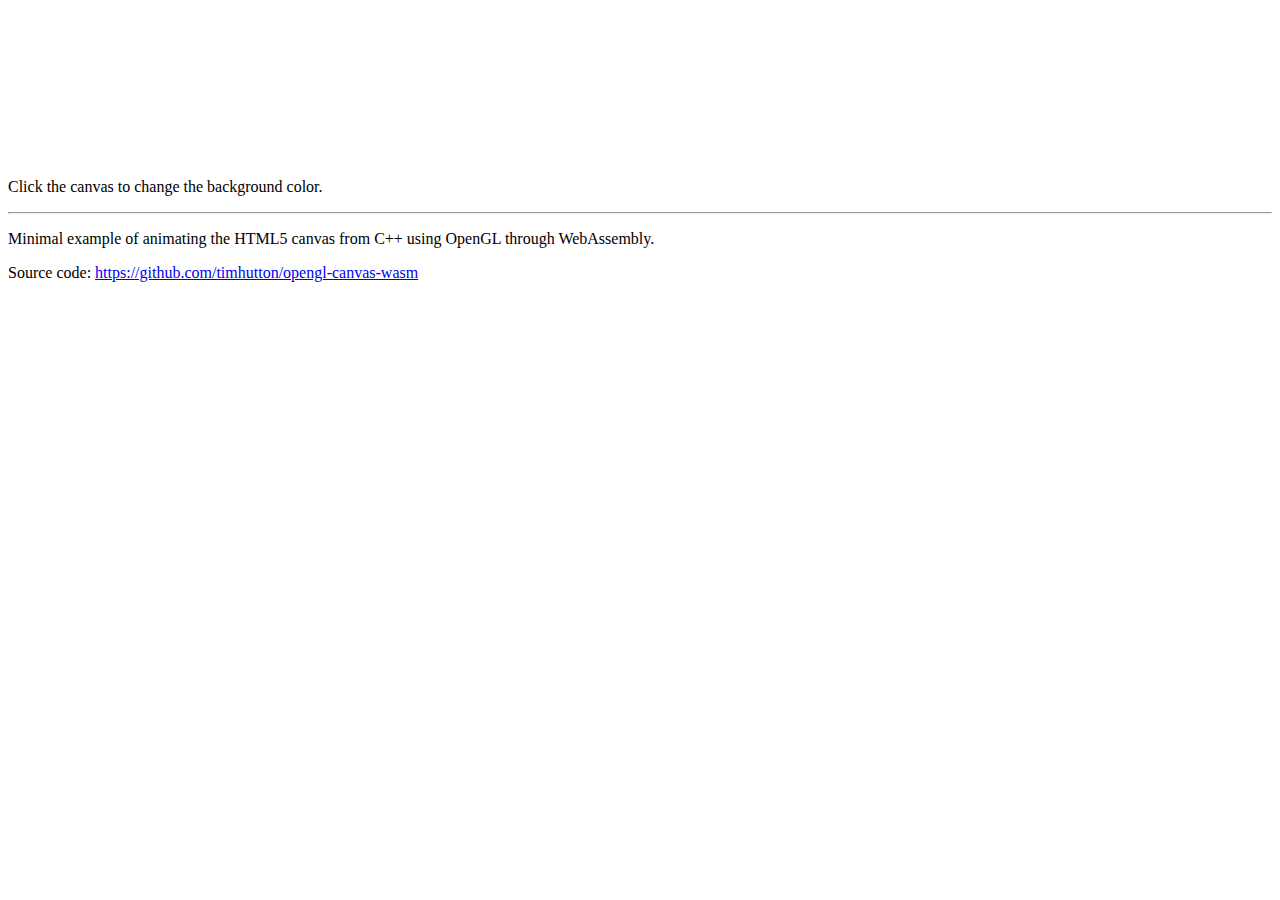
==== webassembly/index.html @ 591237e3 "WebAssembly Test" ====
<!DOCTYPE html>
<html>

<head>
    <meta charset="utf-8">
    <meta http-equiv="Content-Type" content="text/html; charset=utf-8">
</head>

<body>

    <!-- Create the canvas that the C++ code will draw into -->
    <canvas id="canvas" oncontextmenu="event.preventDefault()"></canvas>

    <!-- Allow the C++ to access the canvas element --> 
    <script type='text/javascript'>
        var canv = document.getElementById('canvas');
        var Module = {
            canvas: canv
        };
    </script>
    
    <!-- Call the javascript glue code (index.js) as generated by Emscripten -->
    <script src="index.js"></script>
    
    <!-- Allow the javascript to call C++ functions -->
    <script type='text/javascript'>
        canv.addEventListener('click',    _toggle_background_color, false);
        canv.addEventListener('touchend', _toggle_background_color, false);
    </script>

    <!-- Describe what the user is seeing -->
    <p>Click the canvas to change the background color.</p>
    <hr>
    <p>Minimal example of animating the HTML5 canvas from C++ using OpenGL through WebAssembly.</p>
    <p>Source code: <a href="https://github.com/timhutton/opengl-canvas-wasm">https://github.com/timhutton/opengl-canvas-wasm</a></p>

</body>

</html>
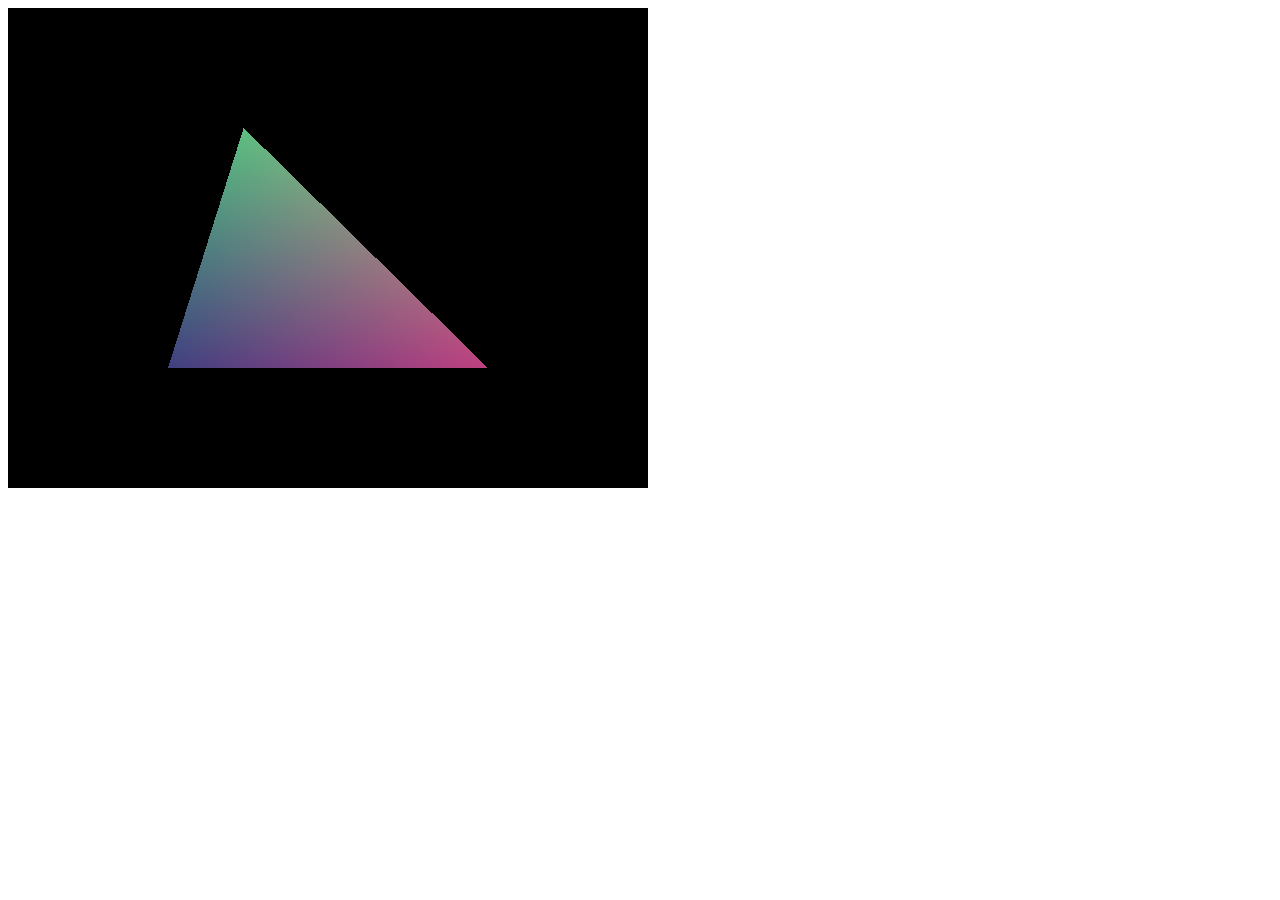
==== commit 7d5e640d: "Update index.html" ====
--- a/webassembly/index.html
+++ b/webassembly/index.html
@@ -1,39 +1,21 @@
-<!DOCTYPE html>
+<!doctype html>
 <html>
-
-<head>
-    <meta charset="utf-8">
-    <meta http-equiv="Content-Type" content="text/html; charset=utf-8">
-</head>
-
-<body>
-
-    <!-- Create the canvas that the C++ code will draw into -->
-    <canvas id="canvas" oncontextmenu="event.preventDefault()"></canvas>
-
-    <!-- Allow the C++ to access the canvas element --> 
-    <script type='text/javascript'>
-        var canv = document.getElementById('canvas');
-        var Module = {
-            canvas: canv
-        };
-    </script>
-    
-    <!-- Call the javascript glue code (index.js) as generated by Emscripten -->
-    <script src="index.js"></script>
-    
-    <!-- Allow the javascript to call C++ functions -->
-    <script type='text/javascript'>
-        canv.addEventListener('click',    _toggle_background_color, false);
-        canv.addEventListener('touchend', _toggle_background_color, false);
-    </script>
-
-    <!-- Describe what the user is seeing -->
-    <p>Click the canvas to change the background color.</p>
-    <hr>
-    <p>Minimal example of animating the HTML5 canvas from C++ using OpenGL through WebAssembly.</p>
-    <p>Source code: <a href="https://github.com/timhutton/opengl-canvas-wasm">https://github.com/timhutton/opengl-canvas-wasm</a></p>
-
-</body>
-
+  <head>
+      <meta charset="utf-8">
+      <meta name="viewport" content="width=device-width,initial-scale=1">
+  </head>
+  <body>
+      <canvas id="canvas" oncontextmenu="event.preventDefault()"></canvas>
+      <script>
+          var canv = document.getElementById('canvas');
+          var Module = {
+              canvas: canv
+          };
+      </script>
+      <script src="index.js"></script>
+      <script>
+          canv.addEventListener('click',    _toggle_background_color, false);
+          canv.addEventListener('touchend', _toggle_background_color, false);
+      </script>
+  </body>
 </html>
